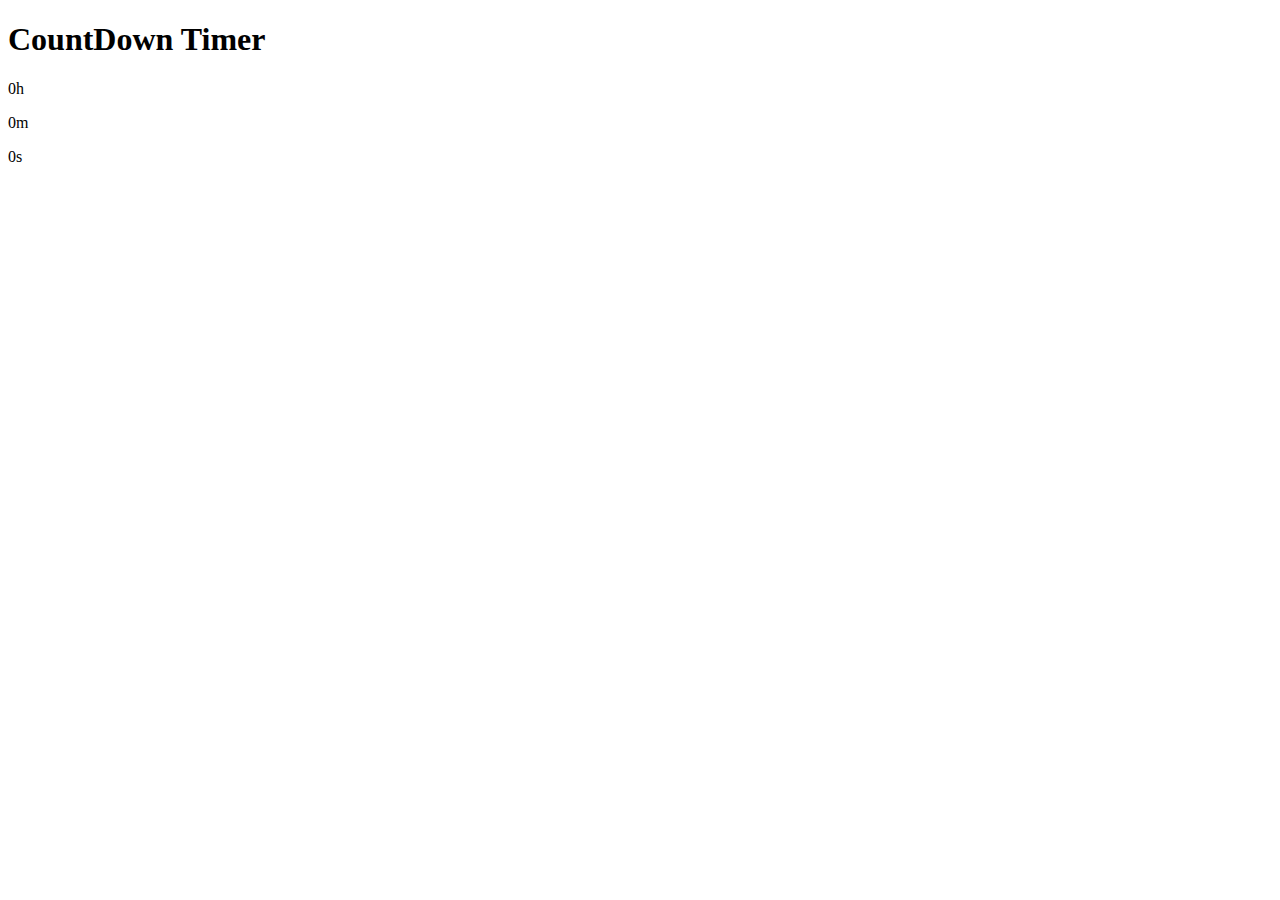
==== Problem2/index.html @ 1cddbe88 "creating html page" ====
<!DOCTYPE html>
<html>
    <head>
        <link rel="stylesheet" type="text/css" href="style.css">
    </head>
    
    <body>
        <h1>CountDown Timer</h1>
       <div id="show">
            <div class ="time"><p id="hour">0h</p></div>
            <div class ="time"><p id="minute">0m</p></div>
            <div class ="time"><p id="second">0s</p></div>
       </div>
        <script src="index.js"></script>
        <script src="https://npmcdn.com/@reactivex/rxjs@5.0.0-beta.3/dist/global/Rx.umd.js"></script>
    </body>
</html>
---- Problem2/style.css ----

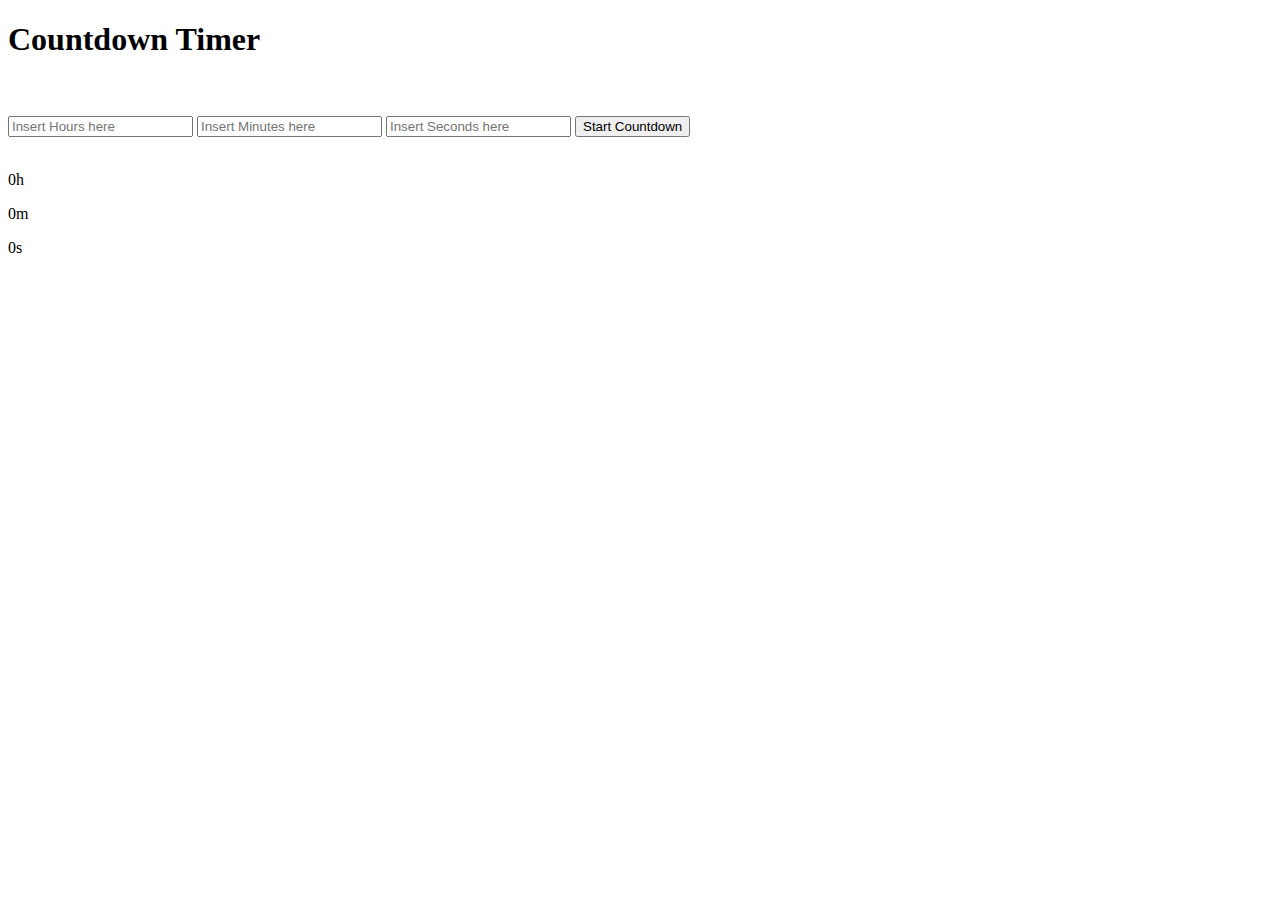
==== commit 431fca09: "added section for users to input the time" ====
--- a/Problem2/index.html
+++ b/Problem2/index.html
@@ -1,11 +1,21 @@
 <!DOCTYPE html>
 <html>
     <head>
+        <title>Problem 2</title>
         <link rel="stylesheet" type="text/css" href="style.css">
     </head>
     
     <body>
-        <h1>CountDown Timer</h1>
+        <h1 id="title">Countdown Timer</h1>
+        <br>
+        <br>
+        <form id="user-input">
+            <input id="Hour" value="" placeholder="Insert Hours here">
+            <input id="Minutes" value="" placeholder="Insert Minutes here">
+            <input id="Seconds" value="" placeholder="Insert Seconds here">
+            <button id="button">Start Countdown</button>
+        </form>
+        <br>
        <div id="show">
             <div class ="time"><p id="hour">0h</p></div>
             <div class ="time"><p id="minute">0m</p></div>
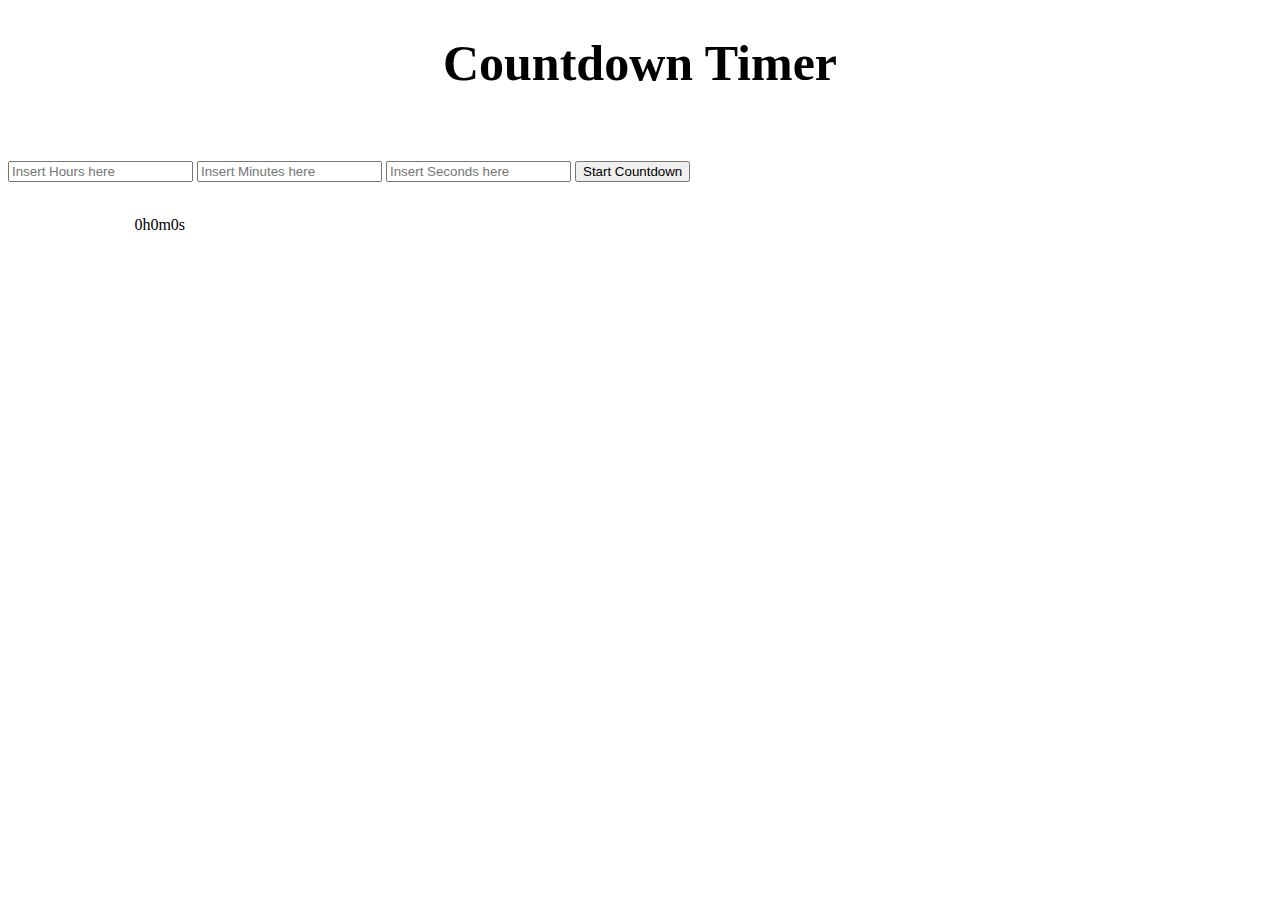
==== commit f58ce892: "adding css code to style the countdown timer" ====
--- a/Problem2/index.html
+++ b/Problem2/index.html
@@ -2,7 +2,7 @@
 <html>
     <head>
         <title>Problem 2</title>
-        <link rel="stylesheet" type="text/css" href="style.css">
+        <link rel="stylesheet"  href="style.css">
     </head>
     
     <body>
--- a/Problem2/style.css
+++ b/Problem2/style.css
@@ -1 +1,11 @@
+#show {
+    display: flex;
+    flex-wrap: wrap;
+    padding-left: 10%;
+}
 
+#title {
+    font-size: 50px;
+    text-align: center;
+}
+
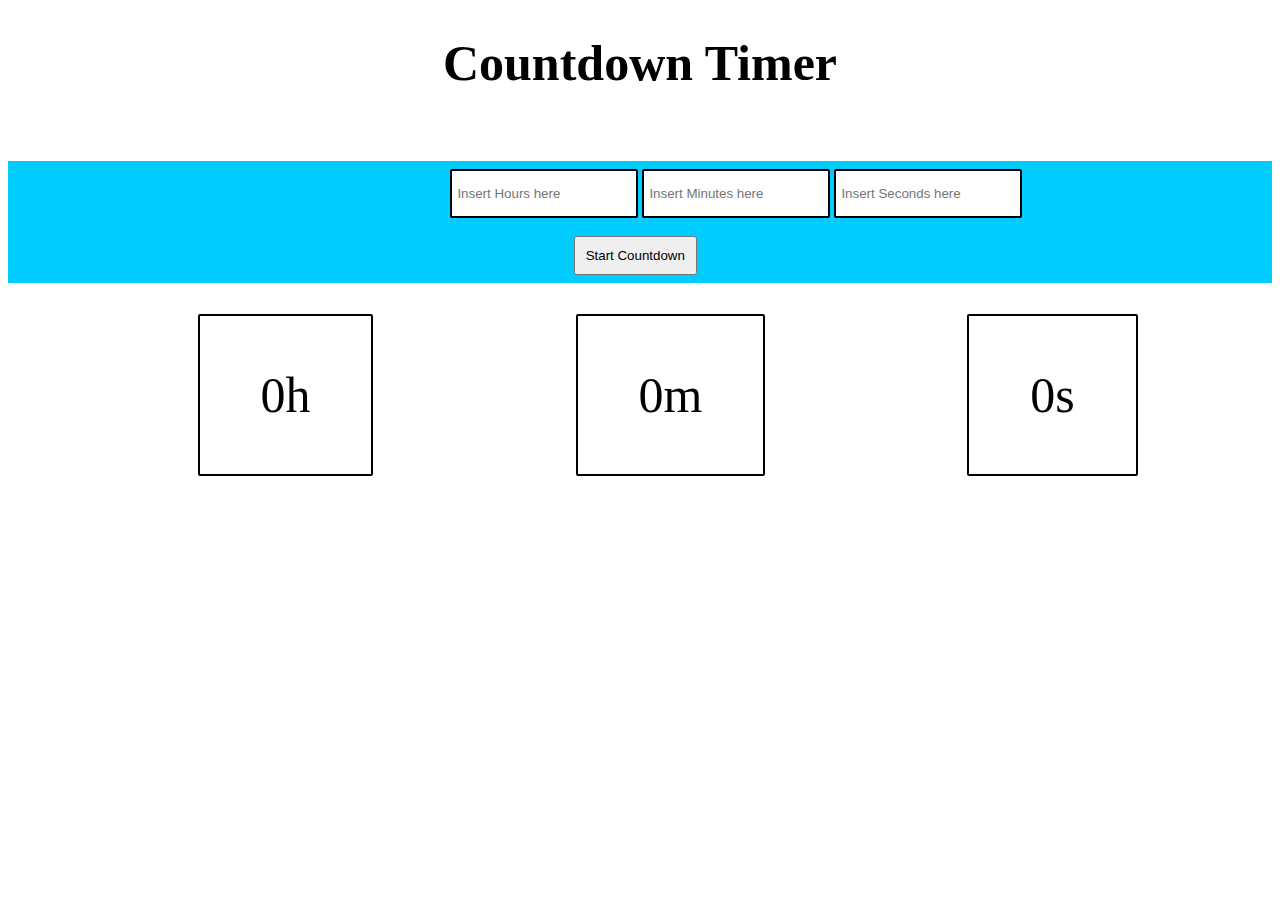
==== commit da069680: "added more styling to the css" ====
--- a/Problem2/index.html
+++ b/Problem2/index.html
@@ -13,6 +13,8 @@
             <input id="Hour" value="" placeholder="Insert Hours here">
             <input id="Minutes" value="" placeholder="Insert Minutes here">
             <input id="Seconds" value="" placeholder="Insert Seconds here">
+            <br>
+            <br>
             <button id="button">Start Countdown</button>
         </form>
         <br>
--- a/Problem2/style.css
+++ b/Problem2/style.css
@@ -1,7 +1,16 @@
+#user-input {
+    align-items: center;
+    padding-left: 35%;
+    padding-top: 8px;
+    padding-bottom: 8px;
+    background-color: rgb(0, 204, 255);
+}
+
 #show {
     display: flex;
     flex-wrap: wrap;
-    padding-left: 10%;
+    height: 10vh;
+    
 }
 
 #title {
@@ -9,3 +18,46 @@
     text-align: center;
 }
 
+#button {
+    padding: 10px;
+    margin-left: 15%;
+    cursor: pointer;
+}
+
+#Hour{
+    padding-bottom: 15px;
+    padding-top: 15px;
+    border: 2px solid black;
+    border-radius: 2px;
+    padding-left: 5px;
+}
+
+#Minutes{
+    padding-bottom: 15px;
+    padding-top: 15px;
+    border: 2px solid black;
+    border-radius: 2px;
+    padding-left: 5px;
+}
+
+#Seconds{
+    padding-bottom: 15px;
+    padding-top: 15px;
+    border: 2px solid black;
+    border-radius: 2px;
+    padding-left: 5px;
+}
+
+.time {
+    flex-grow: 0.25;
+    border: 1px solid;
+    margin: 1%;
+    margin-left: 15%;
+    border: 2px solid black;
+    border-radius: 2px;
+    text-align: center;
+}
+
+p{
+    font-size: 50px;
+}
